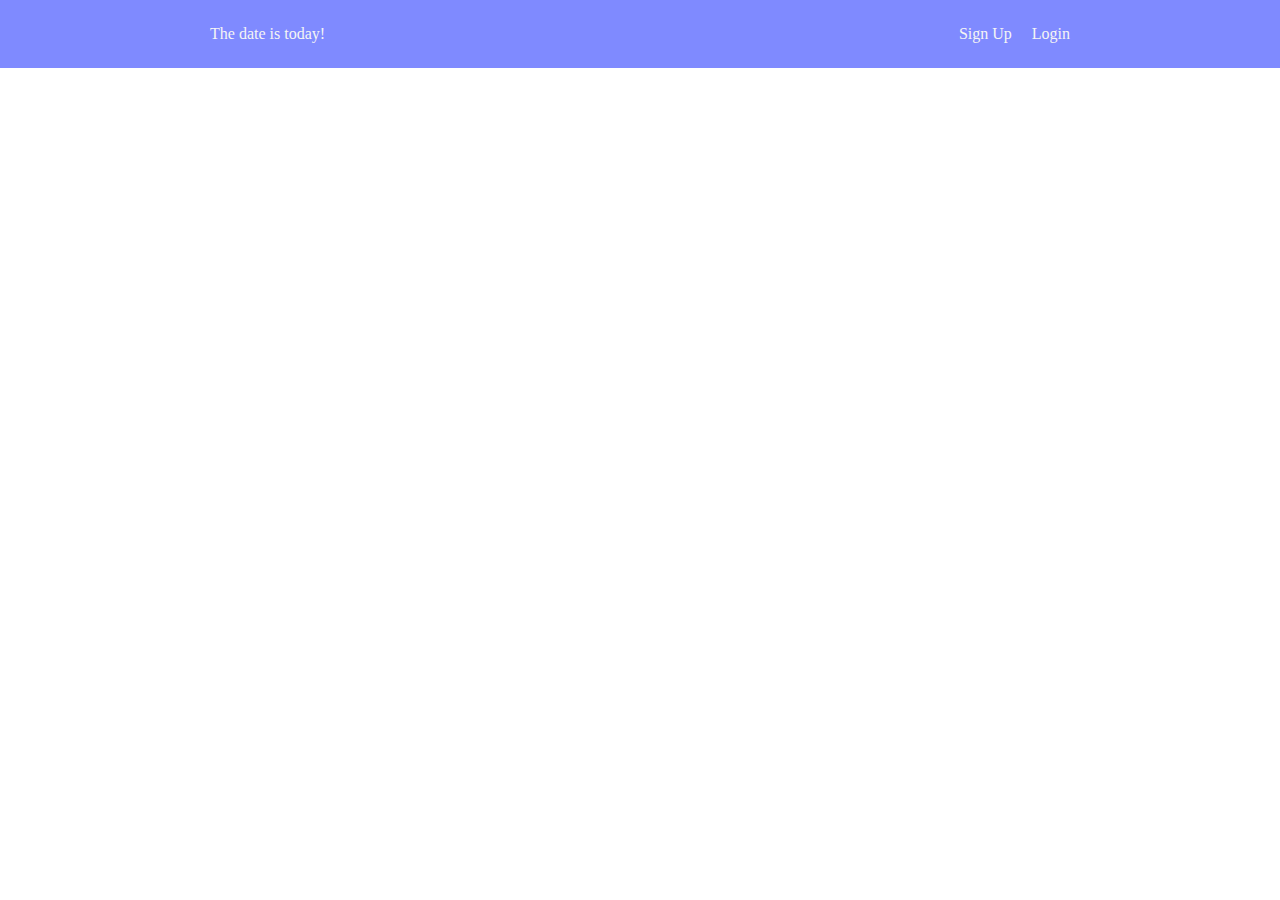
==== flexbox-testing/index.html @ 6af7169f "Explored distribution and grouping of flex elements" ====
<!DOCTYPE html>
<html lang="en">
<head>
    <meta charset="UTF-8">
    <meta http-equiv="X-UA-Compatible" content="IE=edge">
    <meta name="viewport" content="width=device-width, initial-scale=1.0">
    <title>Flexbox Testing</title>
    <link rel="stylesheet" href="style.css">
</head>
<body>
    <div class="flex-container">
        <div class="menu">
            
            <span class="date">The date is today!</span>

            <div class="links">
                <span class="signup">Sign Up</span>
                <span class="login">Login</span>
            </div>

        </div>
    </div>


</body>
</html>
---- flexbox-testing/style.css ----
html {
    box-sizing: border-box;
}

*, *::before, *::after {
    margin: 0;
    padding: 0;
    box-sizing: inherit;
}

.flex-container {
    color: whitesmoke;
    background-color: rgb(127, 138, 255);
    display: flex;
    padding: 20px ;
    justify-content: center;
}

.menu {
    padding: 5px 20px;
    width: 900px;
    display: flex;
    justify-content: space-between;
}

.links {
    display: flex;
}

.signup{
    margin-right: 20px;
}
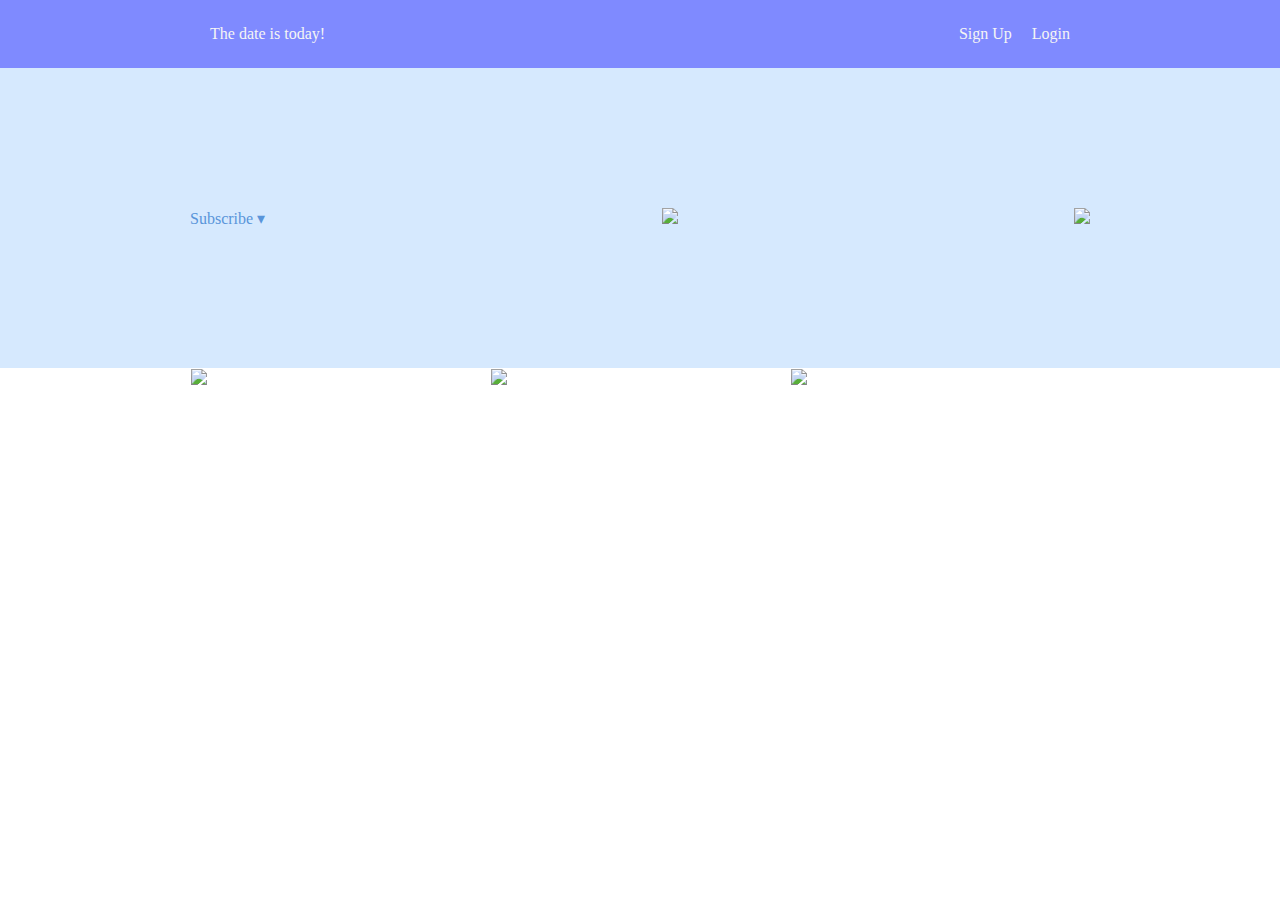
==== commit b5420c3d: "Initialized the necessary code to explore how wrapping works" ====
--- a/flexbox-testing/index.html
+++ b/flexbox-testing/index.html
@@ -8,6 +8,7 @@
     <link rel="stylesheet" href="style.css">
 </head>
 <body>
+
     <div class="flex-container">
         <div class="menu">
             
@@ -21,6 +22,28 @@
         </div>
     </div>
 
+    <div class='header-container'>
+        <div class='header'>
+            <div class='subscribe'>Subscribe &#9662;</div>
+            <div class='logo'><img src='images/awesome-logo.svg'/></div>
+            <div class='social'><img src='images/social-icons.svg'/></div>
+        </div>
+    </div>
+
+    <div class='photo-grid-container'>
+        <div class='photo-grid'>
+            
+            <div class='photo-grid-item first-item'>
+                <img src='images/one.svg'/>
+            </div>
+            <div class='photo-grid-item'>
+                <img src='images/two.svg'/>
+            </div>
+            <div class='photo-grid-item'>
+                <img src='images/three.svg'/>
+            </div>
+        </div>
+    </div>      
 
 </body>
 </html>--- a/flexbox-testing/style.css
+++ b/flexbox-testing/style.css
@@ -7,6 +7,8 @@
     padding: 0;
     box-sizing: inherit;
 }
+
+/* Styling the navbar */
 
 .flex-container {
     color: whitesmoke;
@@ -29,4 +31,41 @@
 
 .signup{
     margin-right: 20px;
+}
+
+/* Styling the underneath header */
+
+.header-container {
+    color: #5995DA;
+    background-color: #D6E9FE;
+    display: flex;
+    justify-content: center;
+}
+
+.header {
+    width: 900px;
+    height: 300px;
+    display: flex;
+    justify-content: space-between;
+    align-items: center;
+}
+
+
+/* Photo-rows */
+
+.photo-grid-container {
+  display: flex;
+  justify-content: center;
+}
+
+.photo-grid {
+  width: 900px;
+  display: flex;
+  justify-content: flex-start;
+}
+
+.photo-grid-item {
+  border: 1px solid #fff;
+  width: 300px;
+  height: 300px;
 }